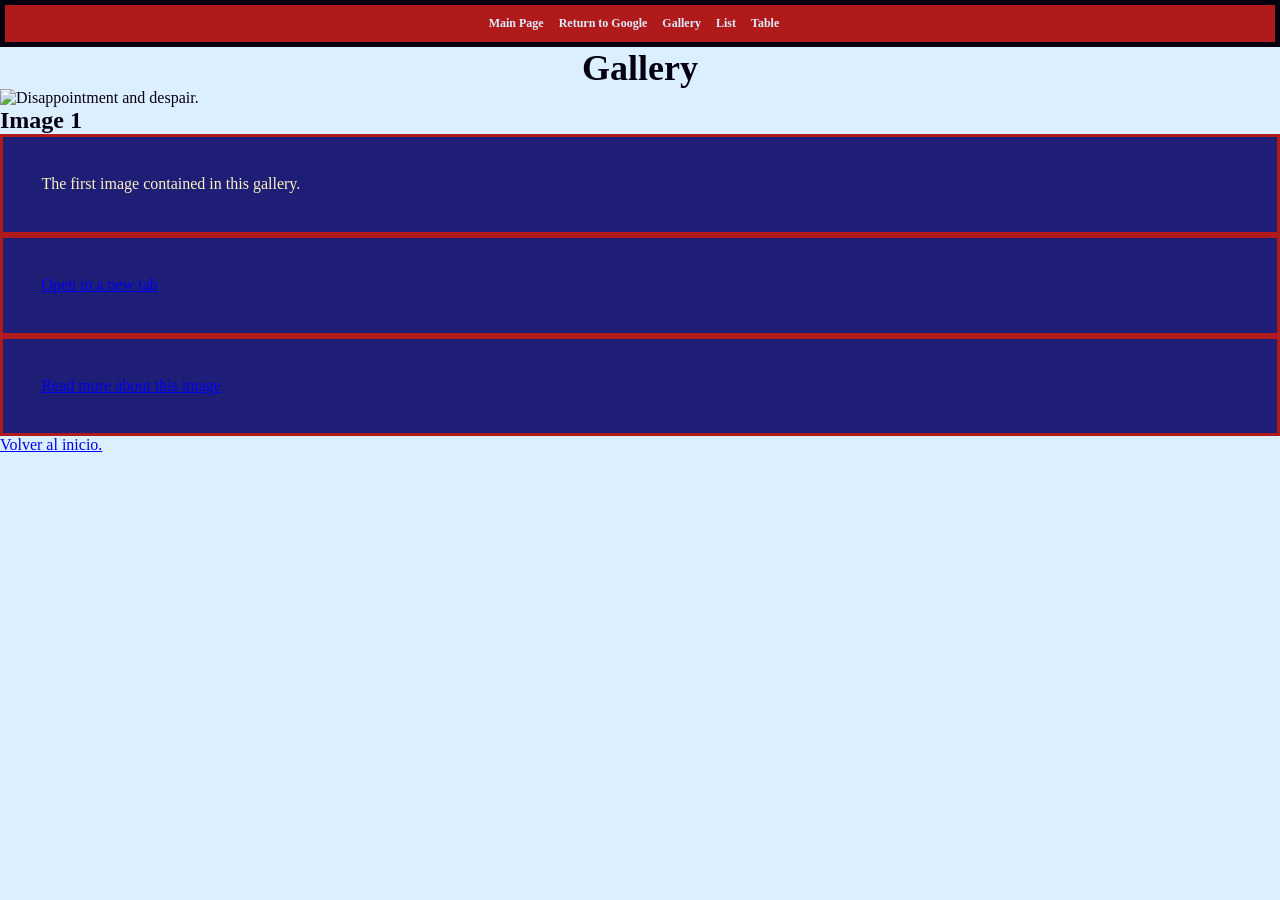
==== prac1/templates/gallery.html @ 4ca17d2e "Add files via upload" ====
<!DOCTYPE html>
<html lang="">
  <head>
    <meta charset="utf-8">
    <meta name="description" content="Práctica de HTML y CSS.">
    <meta name="keywords" content="HTML, CSS, JS, ejercicios, galería, varios.">
    <meta name="author" content="I.M. Napal">
    <meta name="viewport" content="width=device-width, initial-scale=1.0">
    <title>Gallery</title>
    <link rel="icon" type="image/x-icon" href="../img/favicon.ico">
    <link rel="stylesheet" href="../stylesheet.css">
  </head>
  <body>
    <header>
      <a href="../index.html" id="top">
        Main Page
      </a> &nbsp; &nbsp; 
      <a href="https://www.google.com">
        Return to Google
      </a> &nbsp; &nbsp; 
      <a href="gallery.html">
        Gallery
      </a> 
      &nbsp; &nbsp; 
      <a href="list.html">
        List
      </a> 
      &nbsp; &nbsp; 
      <a href="table.html">
        Table
      </a> &nbsp; &nbsp; 
    </header>
    <main>
      <h1> Gallery</h1>
      <section>
        <div id="img1">
           <img src="../img/img1.jpg" alt="Disappointment and despair.">
           <h2> Image 1</h2>
           <p> The first image contained in this gallery.</p>
           <p><a href="../img/img1.jpg" target="_blank">Open in a new tab</a></p>
           <p><a href="https://archive.org/download/biblioteca-de-libros-pdf-en-espanol_202104/Crimen%20y%20castigo%20-%20Fiodor%20Dovstoiesky.pdf" target="_self">Read more about this image</a></p>
        </div>
      </section>
    </main>
    <footer>
      <a href="gallery.html#top">Volver al inicio.</a>
    </footer>
  </body>
</html>
---- prac1/stylesheet.css ----
/* Hoja de estilos */

:root {
    --fondo: #1e1e77;
    --texto: #fcf3c3;
    --carmín: #b01a1a;
    --charol: #05000f;
    --levante: #dcefff;
}

*{
    padding: 0;
    margin: 0;
}
body {
    font-family: nimbus-roman;
    font-size: 16px;
    background-color: var(--levante);
    color: var(--charol);
    
}
header {
    font-size: 75%;
    background-color: var(--carmín);
    border: var(--charol);
    border-width: 1ex;
    border-style: solid;
    text-align: center;
    padding: 2ex;
    a {
        color: var(--levante);
        text-decoration: none;
        font-weight: bold;
    }
}

h1 {
    text-align: center;
    font-size: 36px;

}
p {
    background-color: var(--fondo);
    color: var(--texto);
    border: var(--carmín);
    border-style: solid;
    border-width: xem;
    padding:3%;
}
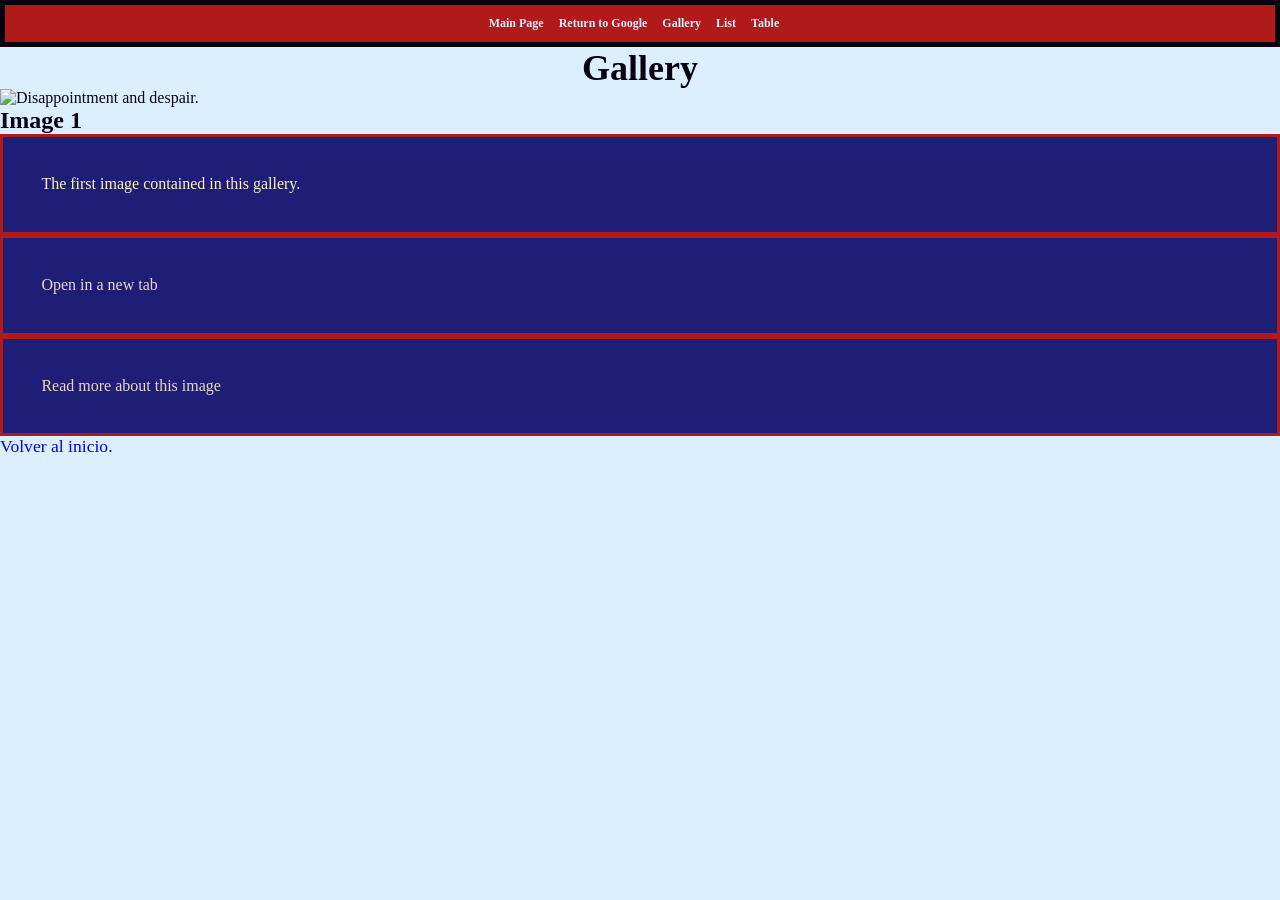
==== commit 70b9d08f: "Update gallery.html" ====
--- a/prac1/templates/gallery.html
+++ b/prac1/templates/gallery.html
@@ -34,9 +34,9 @@
       <h1> Gallery</h1>
       <section>
         <div id="img1">
-           <img src="../img/img1.jpg" alt="Disappointment and despair.">
+           <img src="../img/img1.jpg" alt="Disappointment and despair." width="50%" height="50%">
            <h2> Image 1</h2>
-           <p> The first image contained in this gallery.</p>
+           <p style="font-weight: lighter"> The first image contained in this gallery.</p>
            <p><a href="../img/img1.jpg" target="_blank">Open in a new tab</a></p>
            <p><a href="https://archive.org/download/biblioteca-de-libros-pdf-en-espanol_202104/Crimen%20y%20castigo%20-%20Fiodor%20Dovstoiesky.pdf" target="_self">Read more about this image</a></p>
         </div>
--- a/prac1/stylesheet.css
+++ b/prac1/stylesheet.css
@@ -6,6 +6,7 @@
     --carmín: #b01a1a;
     --charol: #05000f;
     --levante: #dcefff;
+    --beige: #eed5c3
 }
 
 *{
@@ -17,6 +18,7 @@
     font-size: 16px;
     background-color: var(--levante);
     color: var(--charol);
+    font-weight: lighter;
     
 }
 header {
@@ -30,7 +32,7 @@
     a {
         color: var(--levante);
         text-decoration: none;
-        font-weight: bold;
+        font-weight: 900;
     }
 }
 
@@ -46,4 +48,18 @@
     border-style: solid;
     border-width: xem;
     padding:3%;
-}+    a {
+        color: var(--beige);
+        text-weight: bold;
+        text-decoration: none;
+    }
+}
+
+footer {
+    font-size: 110%;
+    a {
+        colorr: var(--beige);
+        text-weight: 900;
+        text-decoration: none;
+    }
+}
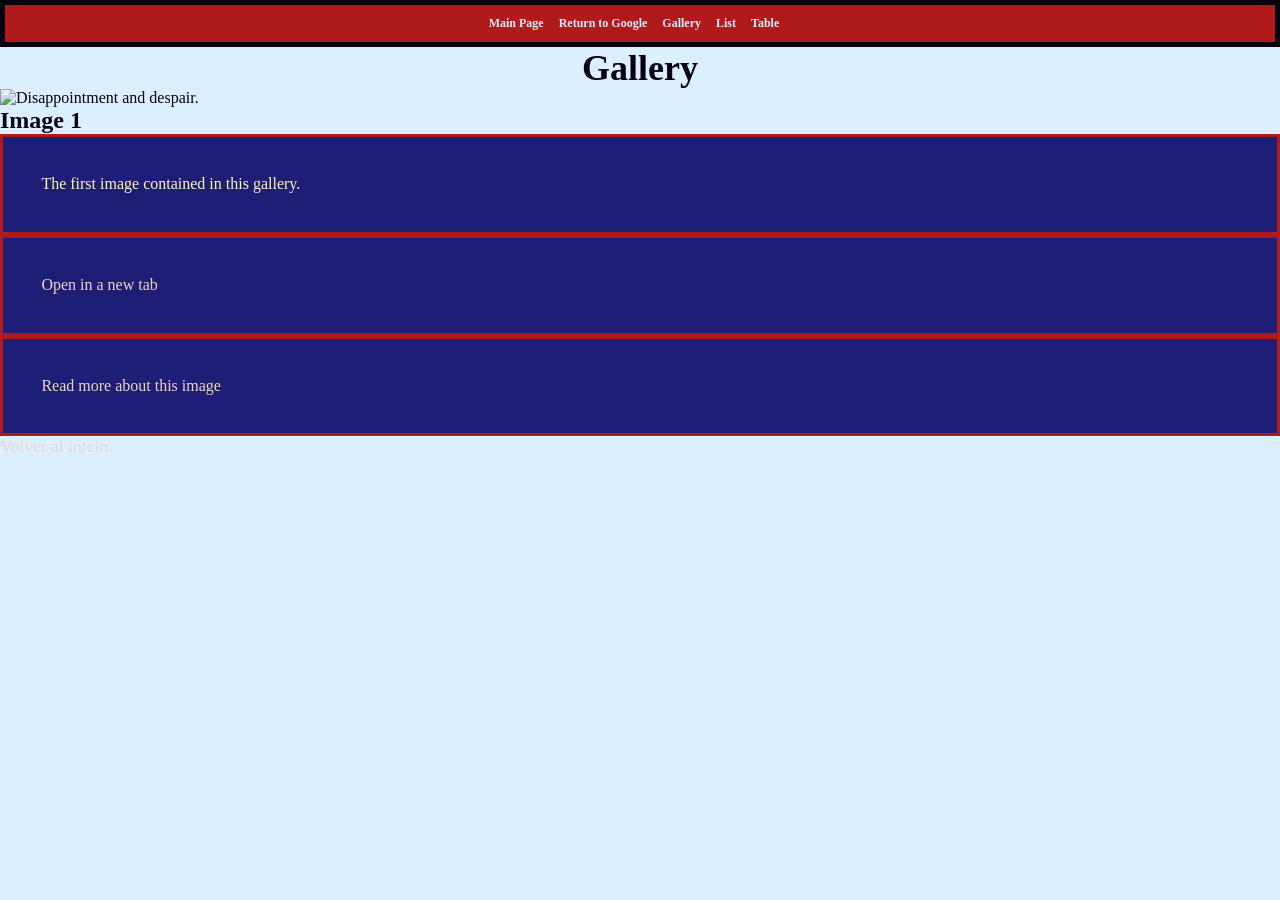
==== commit 2895ef62: "Update gallery.html" ====
--- a/prac1/templates/gallery.html
+++ b/prac1/templates/gallery.html
@@ -34,9 +34,9 @@
       <h1> Gallery</h1>
       <section>
         <div id="img1">
-           <img src="../img/img1.jpg" alt="Disappointment and despair." width="50%" height="50%">
+           <img src="../img/img1.jpg" alt="Disappointment and despair." width="25%" height="25%">
            <h2> Image 1</h2>
-           <p style="font-weight: lighter"> The first image contained in this gallery.</p>
+           <p style="text-weight: lighter; font-family: Papyrus, fantasy;"> The first image contained in this gallery.</p>
            <p><a href="../img/img1.jpg" target="_blank">Open in a new tab</a></p>
            <p><a href="https://archive.org/download/biblioteca-de-libros-pdf-en-espanol_202104/Crimen%20y%20castigo%20-%20Fiodor%20Dovstoiesky.pdf" target="_self">Read more about this image</a></p>
         </div>
--- a/prac1/stylesheet.css
+++ b/prac1/stylesheet.css
@@ -12,6 +12,7 @@
 *{
     padding: 0;
     margin: 0;
+    font-family: Nimbus Roman, Times, serif;
 }
 body {
     font-family: nimbus-roman;
@@ -47,6 +48,7 @@
     border: var(--carmín);
     border-style: solid;
     border-width: xem;
+    text-weight: lighter;
     padding:3%;
     a {
         color: var(--beige);
@@ -58,7 +60,7 @@
 footer {
     font-size: 110%;
     a {
-        colorr: var(--beige);
+        color: var(--beige);
         text-weight: 900;
         text-decoration: none;
     }
